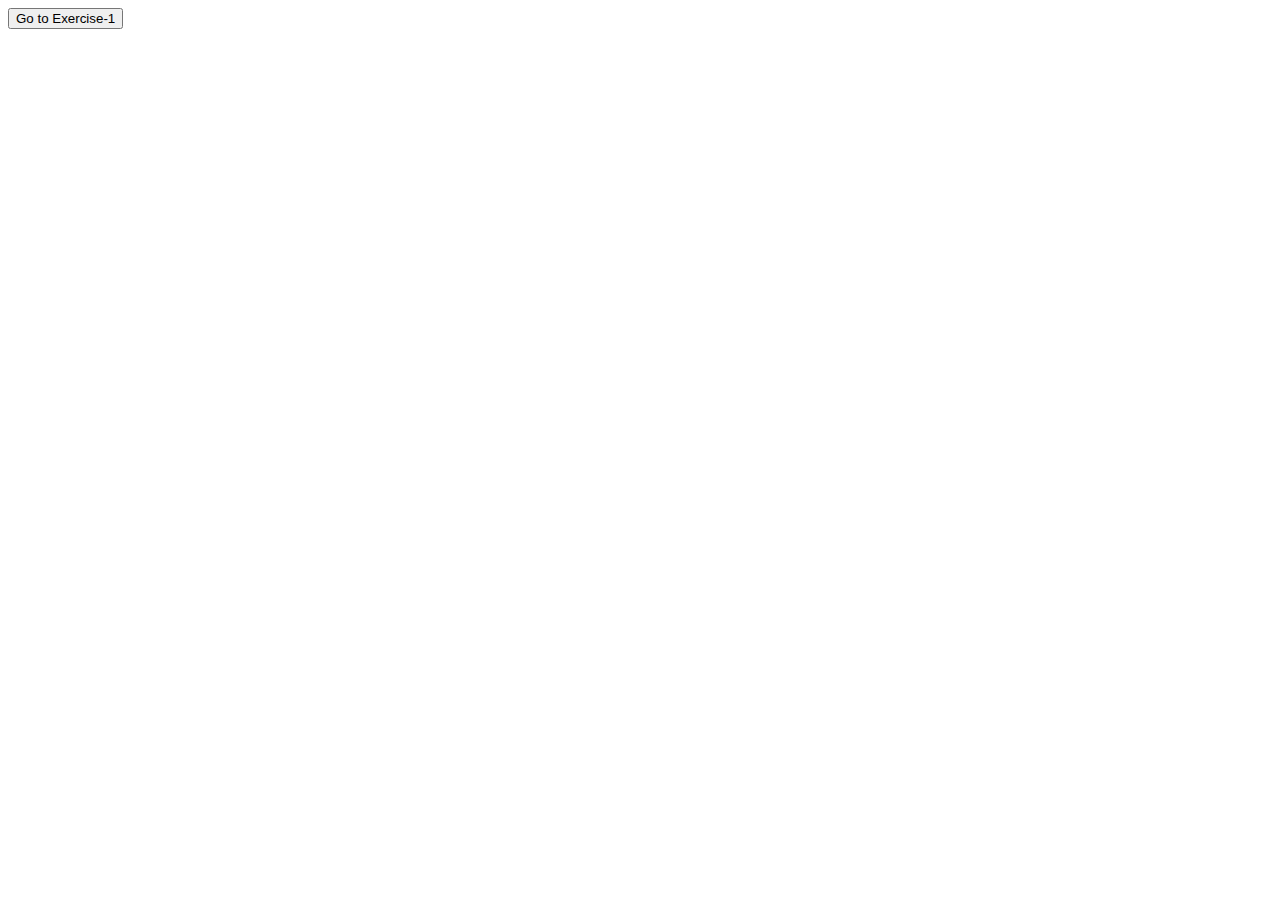
==== index.html @ b80f92cf "finished exerciese 1" ====
<!DOCTYPE html>
<html lang="en">
<head>
    <meta charset="UTF-8">
    <meta http-equiv="X-UA-Compatible" content="IE=edge">
    <meta name="viewport" content="width=device-width, initial-scale=1.0">
    <title>exercises</title>
</head>
<body>
    <form action="exercise-1/index.html">
        <input type="submit" value="Go to Exercise-1" />
    </form>
</body>
</html>
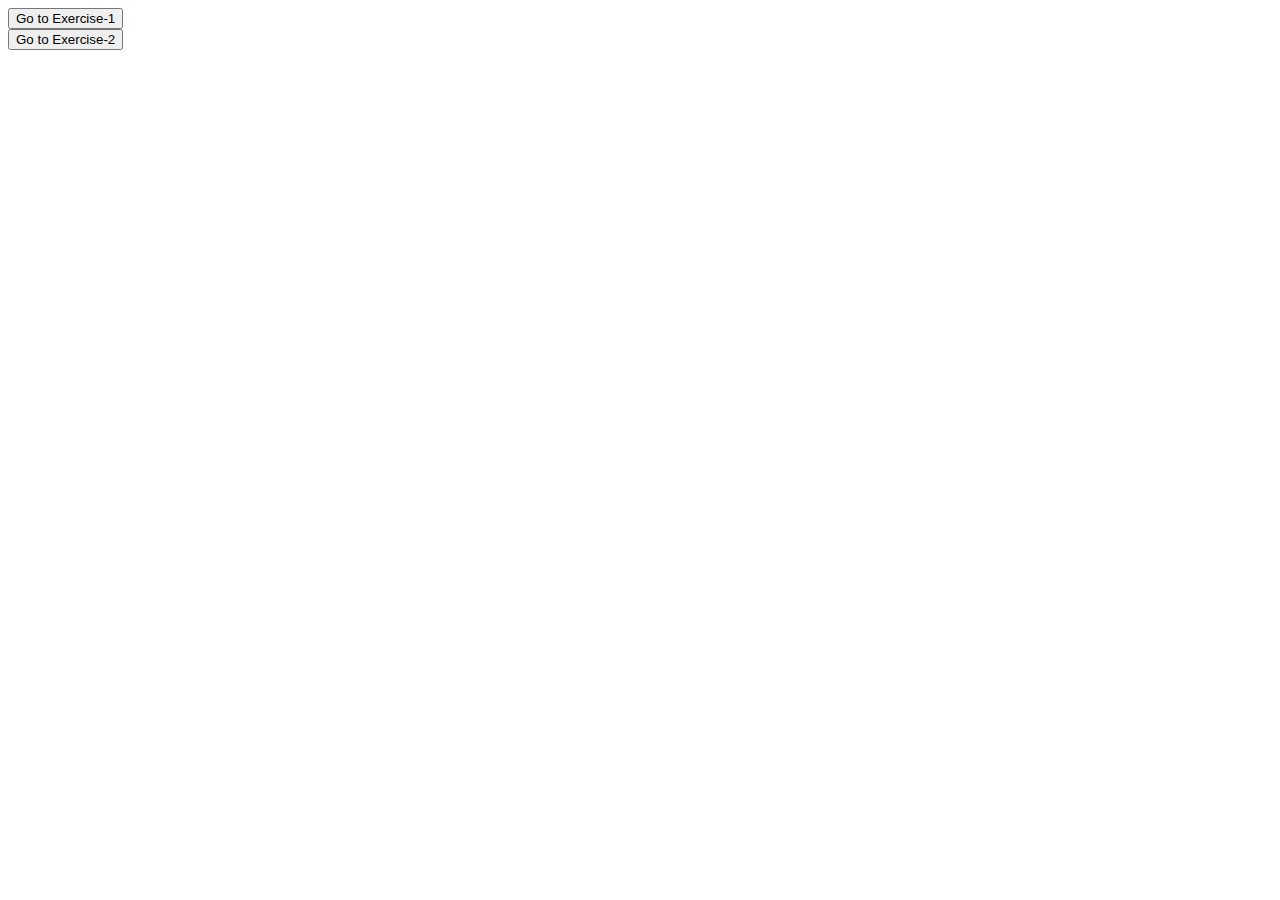
==== commit 9cf4f79e: "finished exercise 2" ====
--- a/index.html
+++ b/index.html
@@ -10,5 +10,8 @@
     <form action="exercise-1/index.html">
         <input type="submit" value="Go to Exercise-1" />
     </form>
+    <form action="exercise-2/index.html">
+        <input type="submit" value="Go to Exercise-2" />
+    </form>
 </body>
 </html>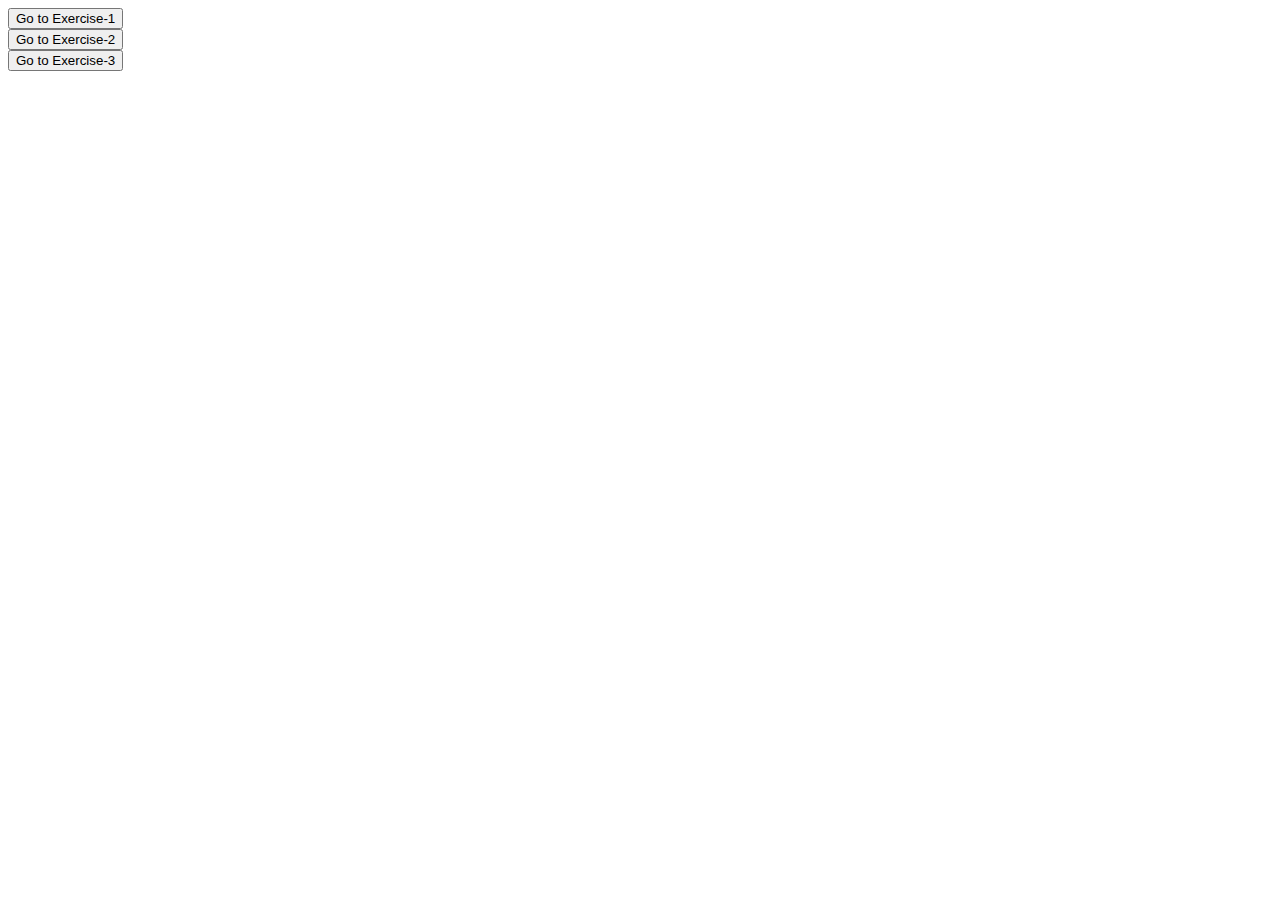
==== commit 45582164: "finished exercise 3" ====
--- a/index.html
+++ b/index.html
@@ -13,5 +13,8 @@
     <form action="exercise-2/index.html">
         <input type="submit" value="Go to Exercise-2" />
     </form>
+    <form action="exercise-3/index.html">
+        <input type="submit" value="Go to Exercise-3" />
+    </form>
 </body>
 </html>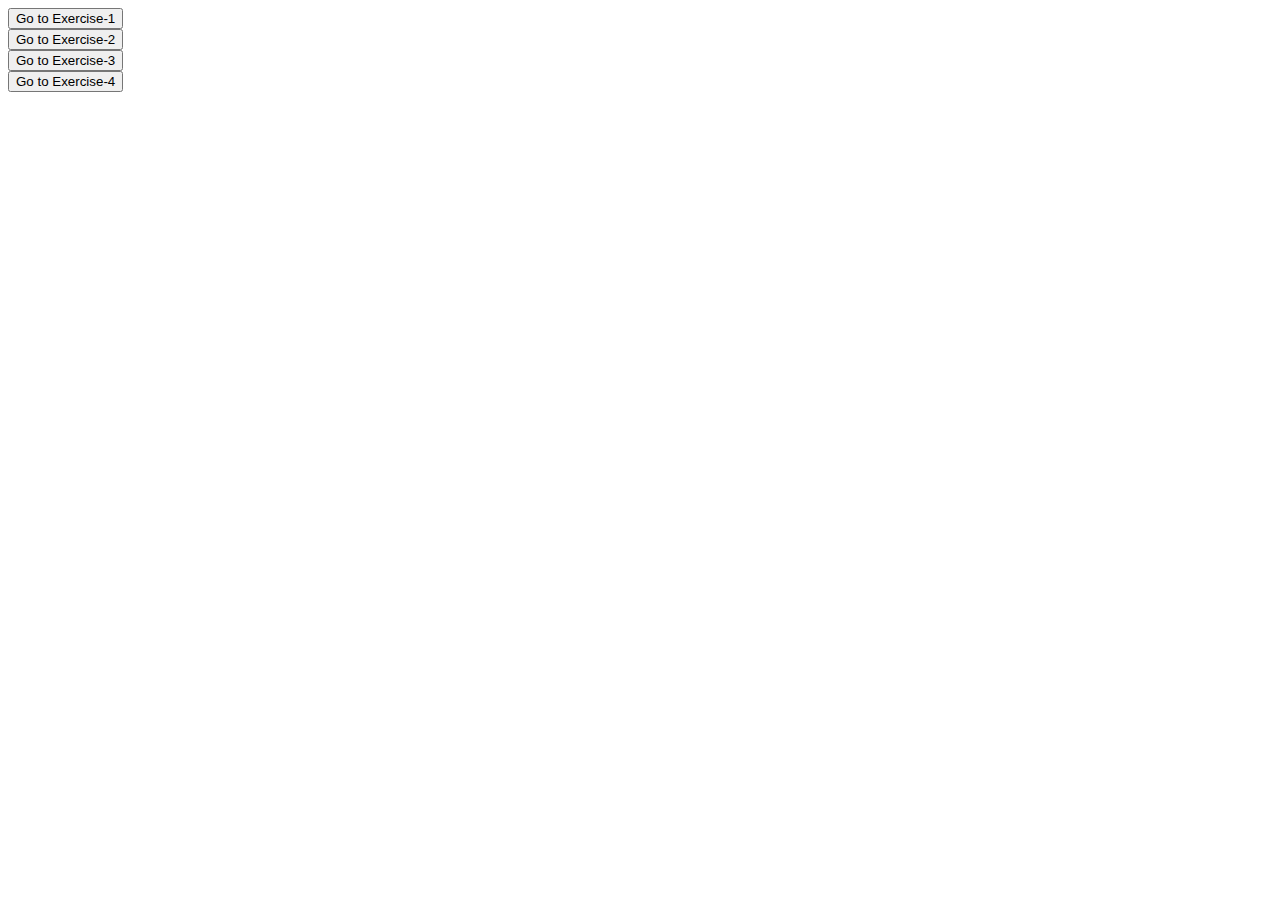
==== commit 58dcd6c5: "finished exercise 4" ====
--- a/index.html
+++ b/index.html
@@ -16,5 +16,8 @@
     <form action="exercise-3/index.html">
         <input type="submit" value="Go to Exercise-3" />
     </form>
+    <form action="exercise-4/index.html">
+        <input type="submit" value="Go to Exercise-4" />
+    </form>
 </body>
 </html>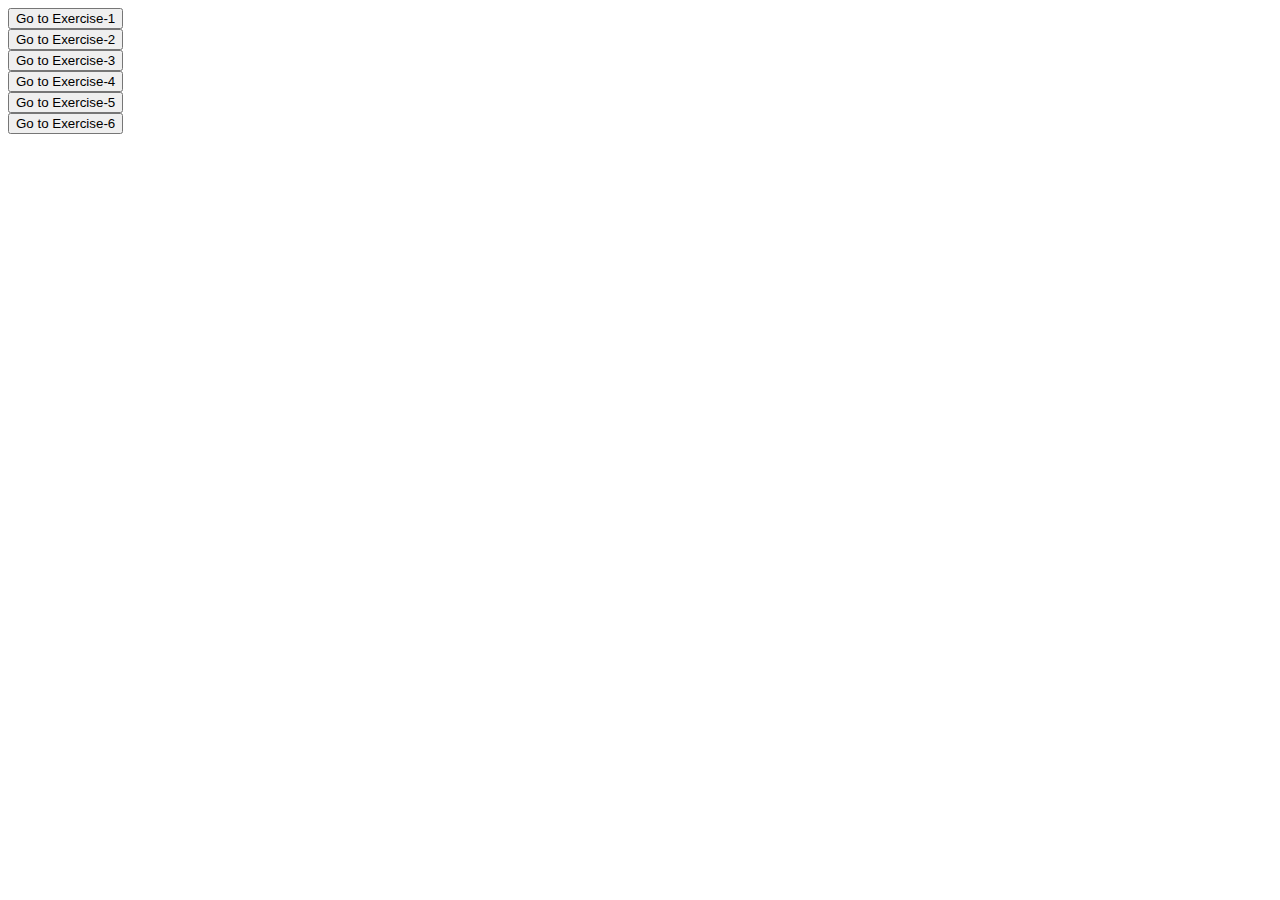
==== commit e0d270d6: "finished" ====
--- a/index.html
+++ b/index.html
@@ -19,5 +19,11 @@
     <form action="exercise-4/index.html">
         <input type="submit" value="Go to Exercise-4" />
     </form>
+    <form action="exercise-5/index.html">
+        <input type="submit" value="Go to Exercise-5" />
+    </form>
+    <form action="exercise-6/index.html">
+        <input type="submit" value="Go to Exercise-6" />
+    </form>
 </body>
 </html>